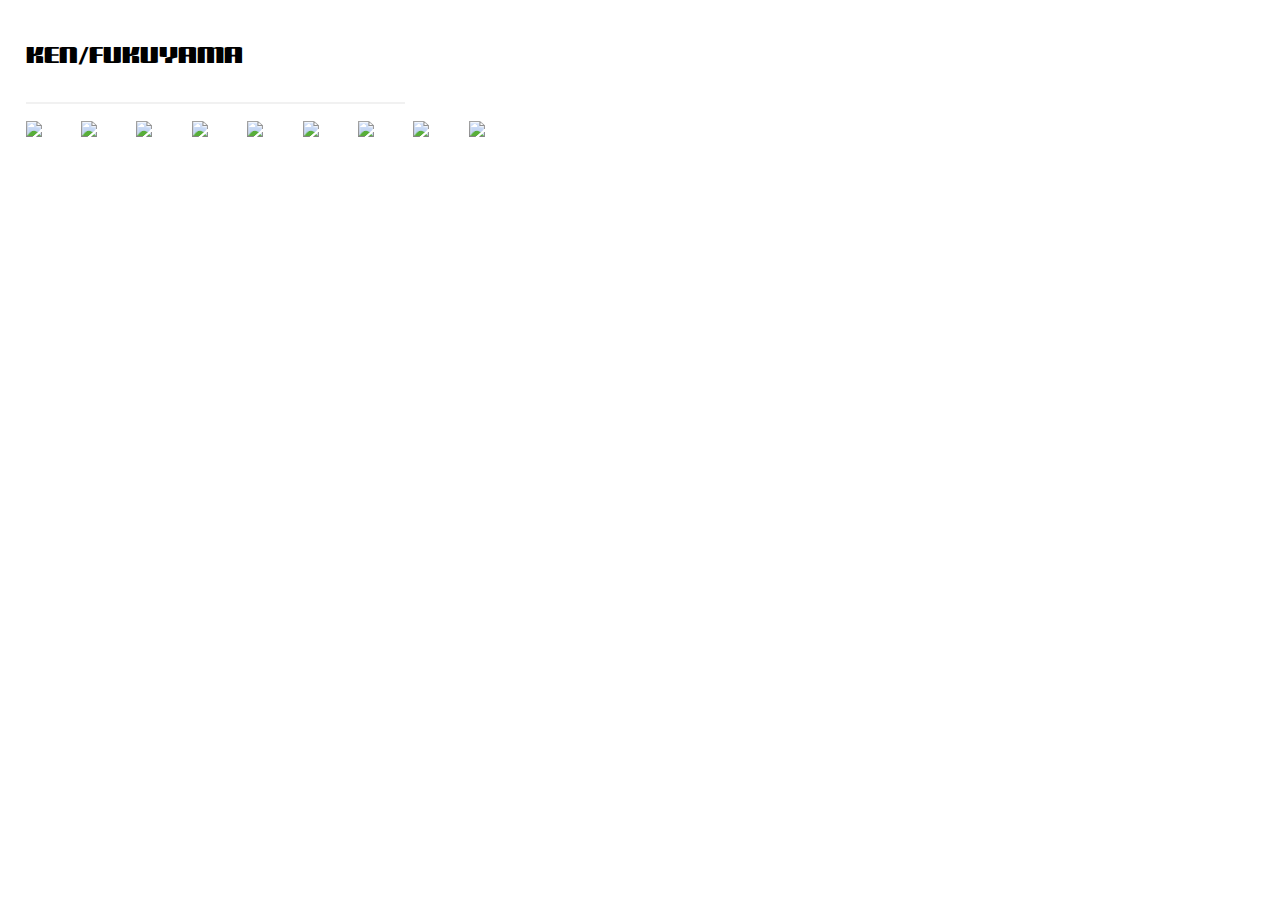
==== 95/index.html @ 9319953c "96" ====
<!DOCTYPE html>
<head>
  <title>Document</title>
  <link rel="stylesheet" href="index.css" />
  <link href="https://fonts.googleapis.com/css2?family=DotGothic16&family=Gajraj+One&display=swap" rel="stylesheet">

</head>
<body>
    <!-- ここに名前を入れよう! -->
    <nav>Ken/Fukuyama</nav>

    <!-- Massimo Margagnoni -->
    <img src="http://c1.staticflickr.com/9/8450/8026519634_f33f3724ea_b.jpg">
    <img src="http://c2.staticflickr.com/8/7218/7209301894_c99d3a33c2_h.jpg">
    <img src="http://c2.staticflickr.com/8/7231/6947093326_df216540ff_b.jpg">

    <!-- Giuseppe Milo -->
    <img src="http://c1.staticflickr.com/9/8788/17367410309_78abb9e5b6_b.jpg">
    <img src="http://c2.staticflickr.com/6/5814/20700286354_762c19bd3b_b.jpg">
    <img src="http://c2.staticflickr.com/6/5647/21137202535_404bf25729_b.jpg">

    <!-- GörlitzPhotography -->
    <img src="http://c2.staticflickr.com/6/5588/14991687545_5c8e1a2e86_b.jpg">
    <img src="http://c2.staticflickr.com/4/3888/14878097108_5997041006_b.jpg">
    <img src="http://c2.staticflickr.com/8/7579/15482110477_0b0e9e5421_b.jpg">

    <!-- All Photos Licensed Under Creative Commons 2.0 -->
    <!-- https://creativecommons.org/licenses/by/2.0/legalcode  -->
</body>
</html>
---- 95/index.css ----
img {
  width: 30%;
  margin: 1.4%;
}

nav {
    text-transform: uppercase;
    border-bottom: 2px solid #f1f1f1;
    width: 30%;
    margin-left: 1.4%;
    padding: 1.2em 0;
    font-family: 'Gajraj One', cursive;
    font-size: 1.5em;
}
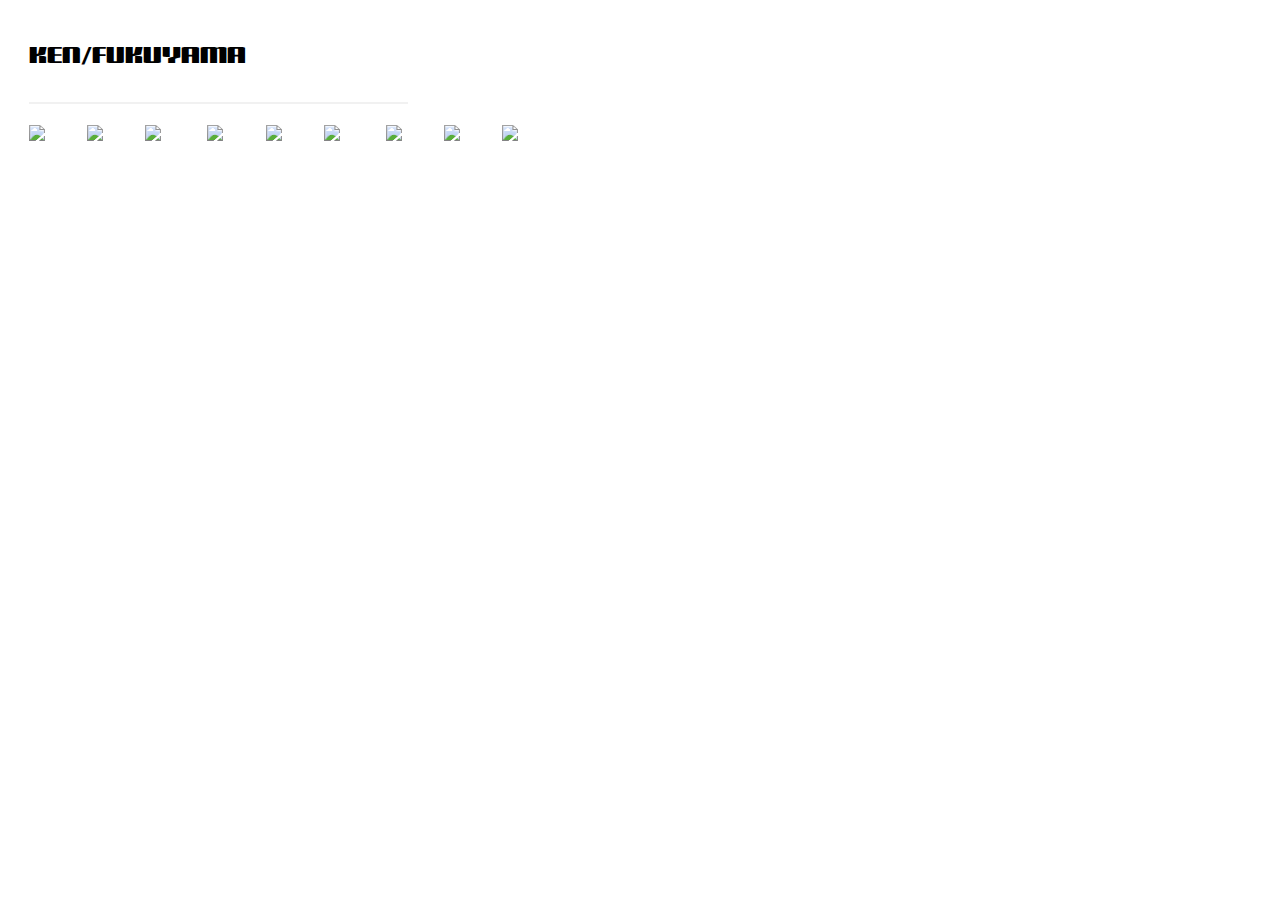
==== commit 4984a239: "96" ====
--- a/95/index.html
+++ b/95/index.html
@@ -10,19 +10,19 @@
     <nav>Ken/Fukuyama</nav>
 
     <!-- Massimo Margagnoni -->
-    <img src="http://c1.staticflickr.com/9/8450/8026519634_f33f3724ea_b.jpg">
-    <img src="http://c2.staticflickr.com/8/7218/7209301894_c99d3a33c2_h.jpg">
-    <img src="http://c2.staticflickr.com/8/7231/6947093326_df216540ff_b.jpg">
+    <img src="http://c1.staticflickr.com/9/8450/8026519634_f33f3724ea_b.jpg"><img
+    src="http://c2.staticflickr.com/8/7218/7209301894_c99d3a33c2_h.jpg"><img
+    src="http://c2.staticflickr.com/8/7231/6947093326_df216540ff_b.jpg">
 
     <!-- Giuseppe Milo -->
-    <img src="http://c1.staticflickr.com/9/8788/17367410309_78abb9e5b6_b.jpg">
-    <img src="http://c2.staticflickr.com/6/5814/20700286354_762c19bd3b_b.jpg">
-    <img src="http://c2.staticflickr.com/6/5647/21137202535_404bf25729_b.jpg">
+    <img src="http://c1.staticflickr.com/9/8788/17367410309_78abb9e5b6_b.jpg"><img
+    src="http://c2.staticflickr.com/6/5814/20700286354_762c19bd3b_b.jpg"><img
+    src="http://c2.staticflickr.com/6/5647/21137202535_404bf25729_b.jpg">
 
     <!-- GörlitzPhotography -->
-    <img src="http://c2.staticflickr.com/6/5588/14991687545_5c8e1a2e86_b.jpg">
-    <img src="http://c2.staticflickr.com/4/3888/14878097108_5997041006_b.jpg">
-    <img src="http://c2.staticflickr.com/8/7579/15482110477_0b0e9e5421_b.jpg">
+    <img src="http://c2.staticflickr.com/6/5588/14991687545_5c8e1a2e86_b.jpg"><img
+    src="http://c2.staticflickr.com/4/3888/14878097108_5997041006_b.jpg"><img
+    src="http://c2.staticflickr.com/8/7579/15482110477_0b0e9e5421_b.jpg">
 
     <!-- All Photos Licensed Under Creative Commons 2.0 -->
     <!-- https://creativecommons.org/licenses/by/2.0/legalcode  -->
--- a/95/index.css
+++ b/95/index.css
@@ -1,13 +1,13 @@
 img {
   width: 30%;
-  margin: 1.4%;
+  margin: calc(10%/6);
 }
 
 nav {
     text-transform: uppercase;
     border-bottom: 2px solid #f1f1f1;
     width: 30%;
-    margin-left: 1.4%;
+    margin-left: calc(10%/6);
     padding: 1.2em 0;
     font-family: 'Gajraj One', cursive;
     font-size: 1.5em;
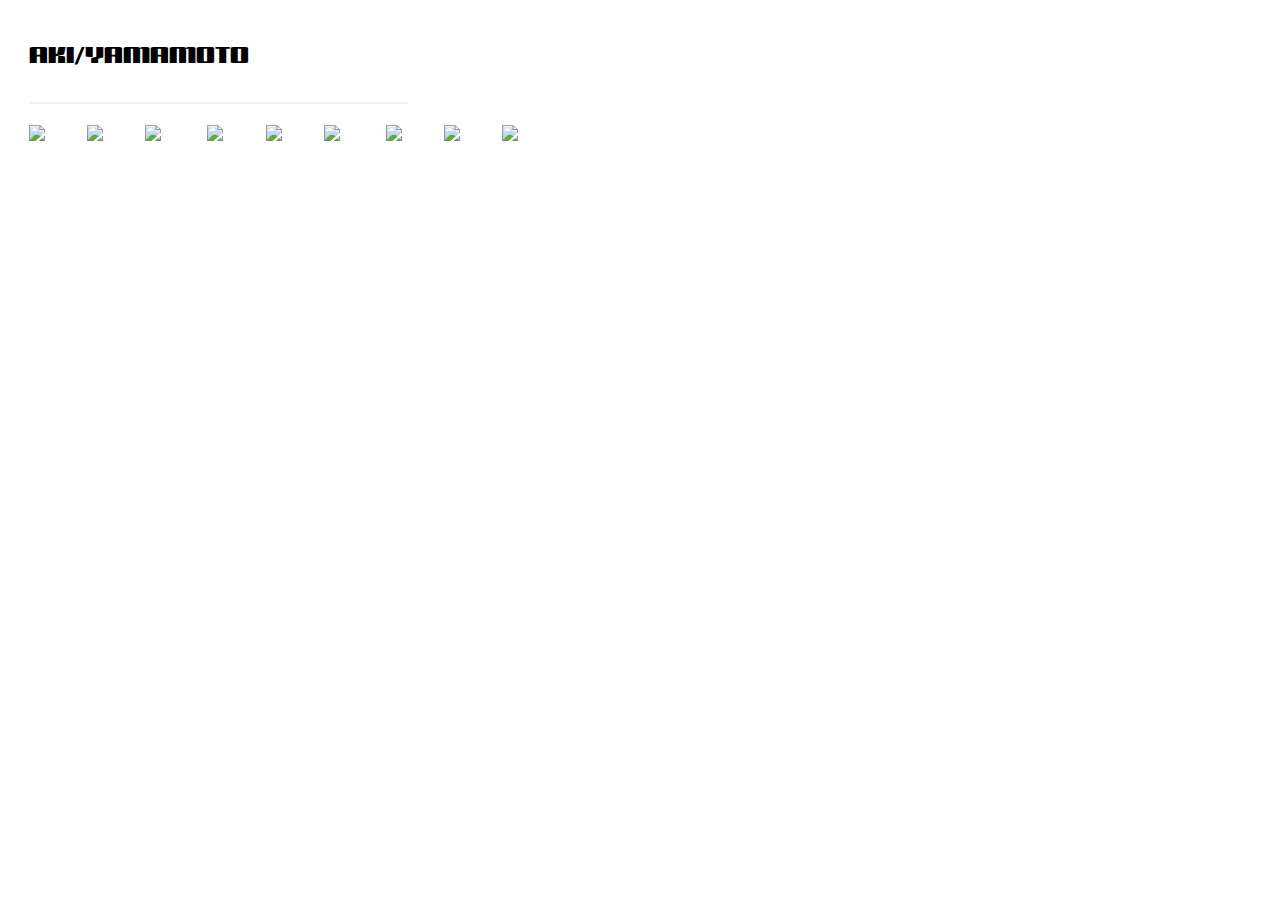
==== commit 93656cfd: "96" ====
--- a/95/index.html
+++ b/95/index.html
@@ -7,9 +7,11 @@
 </head>
 <body>
     <!-- ここに名前を入れよう! -->
-    <nav>Ken/Fukuyama</nav>
+    <nav>Aki/Yamamoto</nav>
 
     <!-- Massimo Margagnoni -->
+<!--気持ち悪いかもしれないが連続でにしないとくずれる-->
+<!--これは練習でこのコードの書き方-->
     <img src="http://c1.staticflickr.com/9/8450/8026519634_f33f3724ea_b.jpg"><img
     src="http://c2.staticflickr.com/8/7218/7209301894_c99d3a33c2_h.jpg"><img
     src="http://c2.staticflickr.com/8/7231/6947093326_df216540ff_b.jpg">
